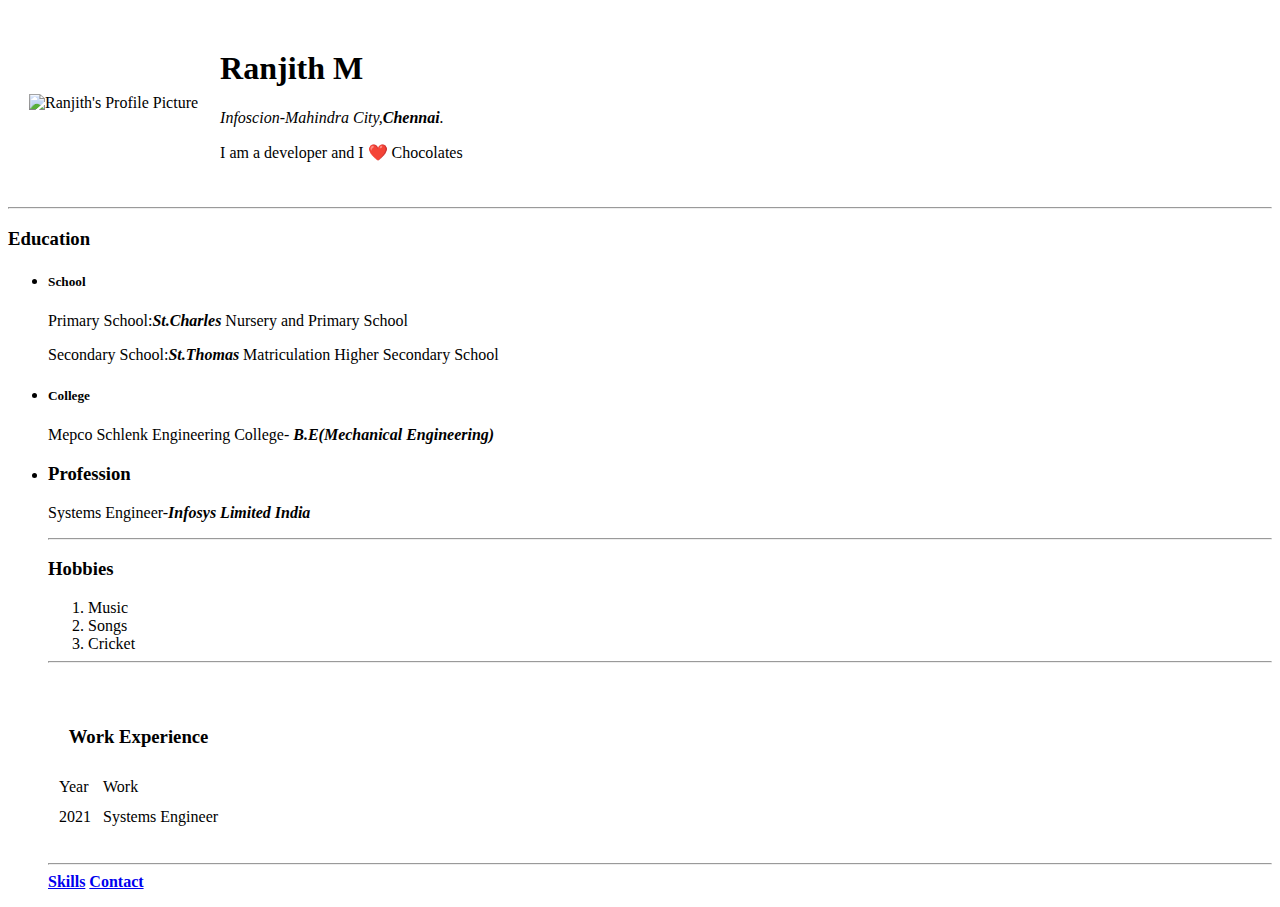
==== index.html @ 5f477931 "Add files via upload" ====
<!DOCTYPE html>
<html>

<head>
  <meta charset="utf-8">
  <title> ❤️ Ranjith's Personal Website</title>
</head>

<body>
  <table cellspacing="20">
    <tr>
      <td> <img src="images/Ranjith M.png" alt="Ranjith's Profile Picture"></td>


      <td>
        <h1>Ranjith M</h1>
        <p><em>Infoscion-Mahindra City,<strong>Chennai</strong>.</em></p>
        <p>I am a developer and I ❤️ Chocolates</p>
      </td>
    </tr>
  </table>


  <hr>
  <h3>Education</h3>
  <ul>
    <li>
      <h5>School</h5>
    </li>
    <p>Primary School:<strong><em>St.Charles</em></strong> Nursery and Primary School</p>
    <p>Secondary School:<strong><em>St.Thomas</em></strong> Matriculation Higher Secondary School</p>
    <li>
      <h5>College</h5>
    </li>
    <p>Mepco Schlenk Engineering College- <strong><em>B.E(Mechanical Engineering)</em></strong></p>
    <li>
      <h3>Profession</h3>
    </li>
    <p>Systems Engineer-<strong><em>Infosys Limited India</em></strong> </p

  </ul>
<hr>
  <h3>Hobbies</h3>
  <ol>
    <li>Music</li>
    <li>Songs</li>
    <li>Cricket</li>


  </ol>
  <hr>
  <br>
  <table cellspacing = "10">
    <caption><h3>Work Experience</h3></caption>
    <tr>
      <td>Year</td>
      <td>Work</td>
    </tr>
    <tr>
      <td>2021</td>
      <td>Systems Engineer</td>
    </tr>
    <br>
  </table>
  <br>
  <hr>
  <a href="Skills.html"><strong>Skills</strong></a>
  <a href="Contact.html"><strong>Contact</strong></a>


</body>

</html>
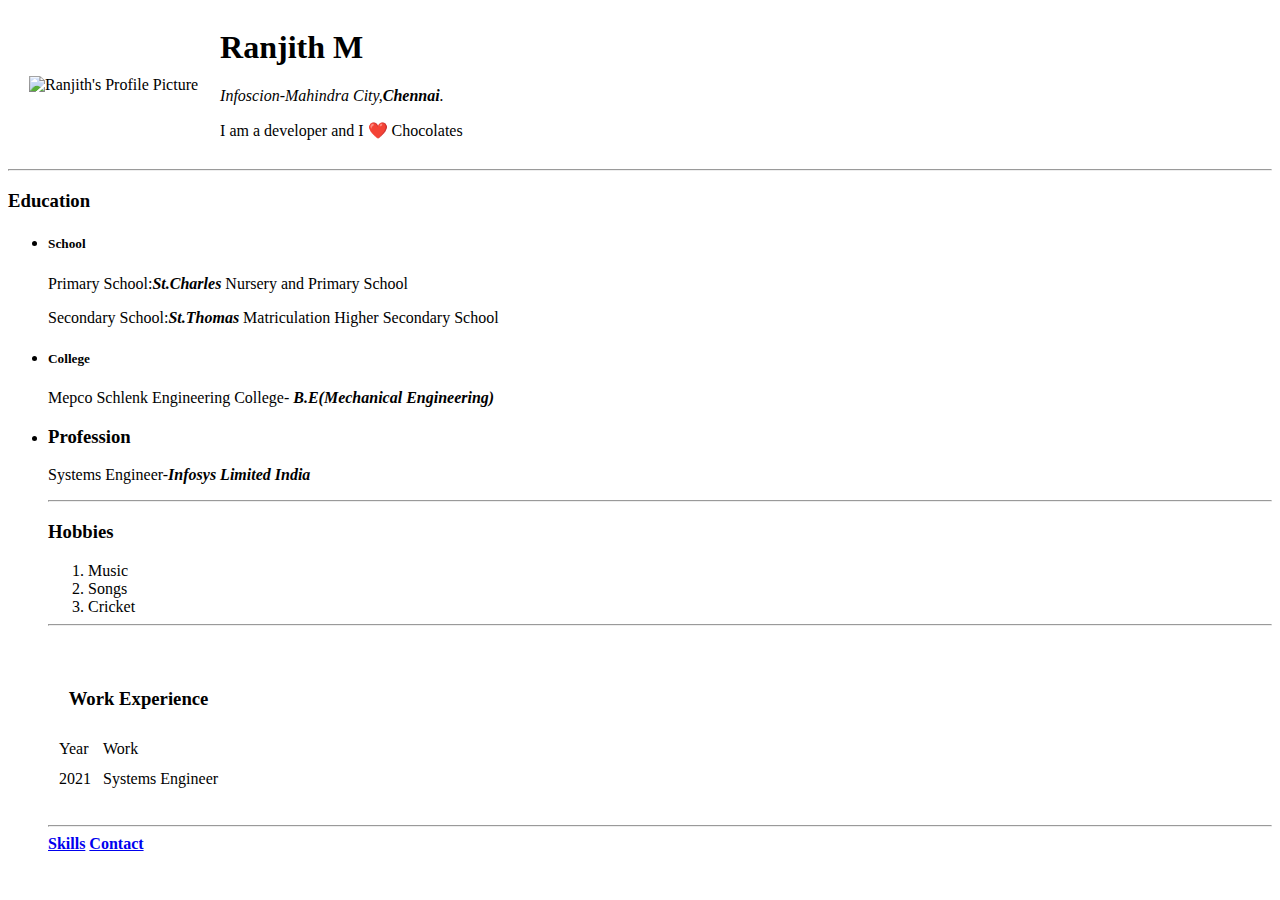
==== commit f0cb8a30: "Update index.html" ====
--- a/index.html
+++ b/index.html
@@ -1,4 +1,4 @@
-<!DOCTYPE html>
+
 <html>
 
 <head>
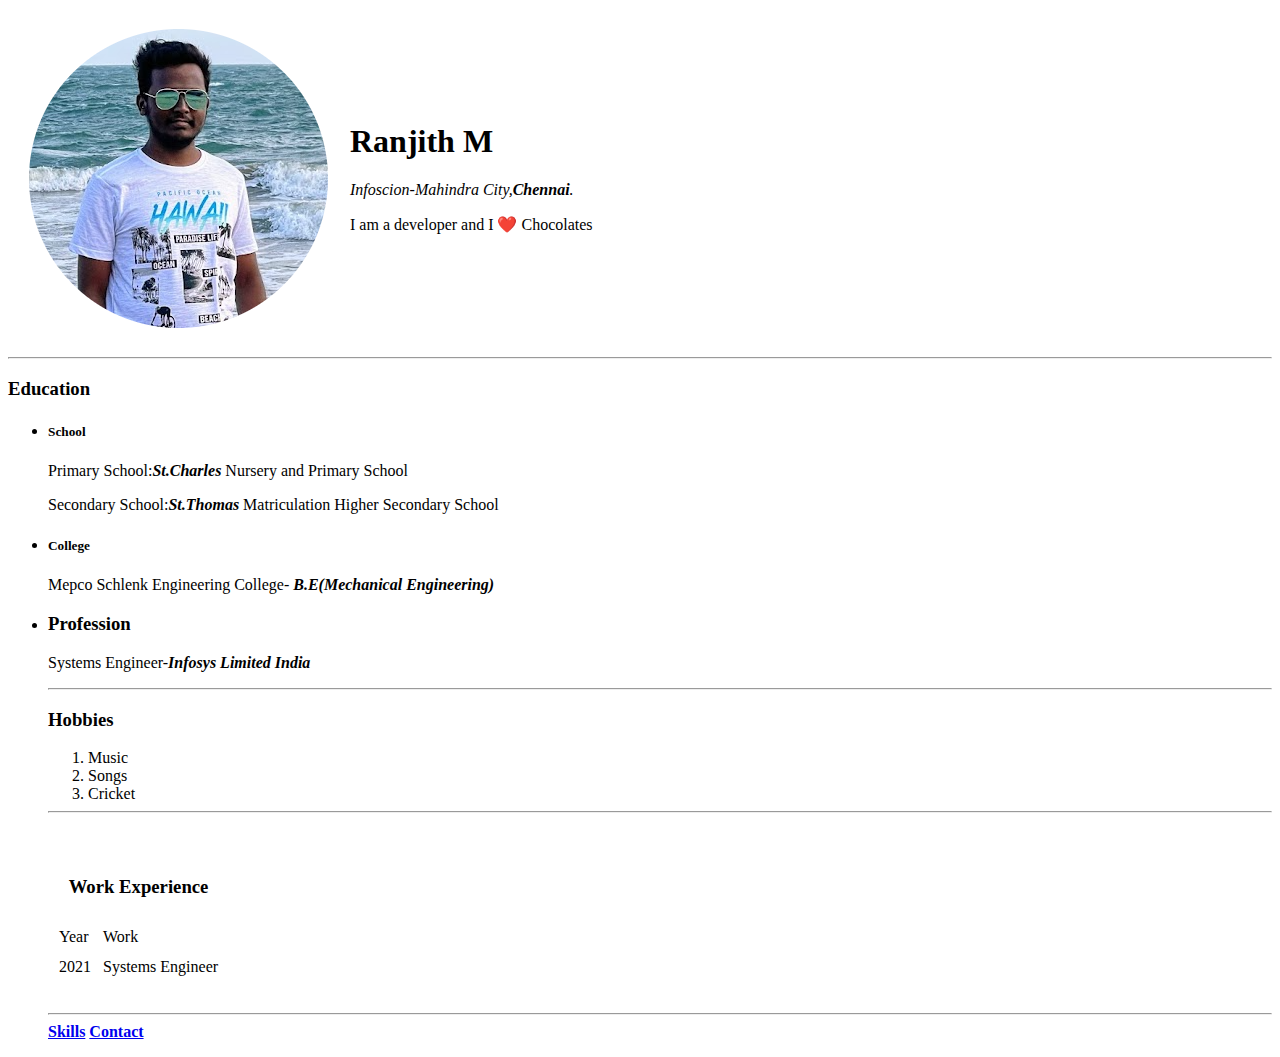
==== commit 4d79be4c: "Update index.html" ====
--- a/index.html
+++ b/index.html
@@ -9,7 +9,7 @@
 <body>
   <table cellspacing="20">
     <tr>
-      <td> <img src="images/Ranjith M.png" alt="Ranjith's Profile Picture"></td>
+      <td> <img src="Ranjith M.png" alt="Ranjith's Profile Picture"></td>
 
 
       <td>
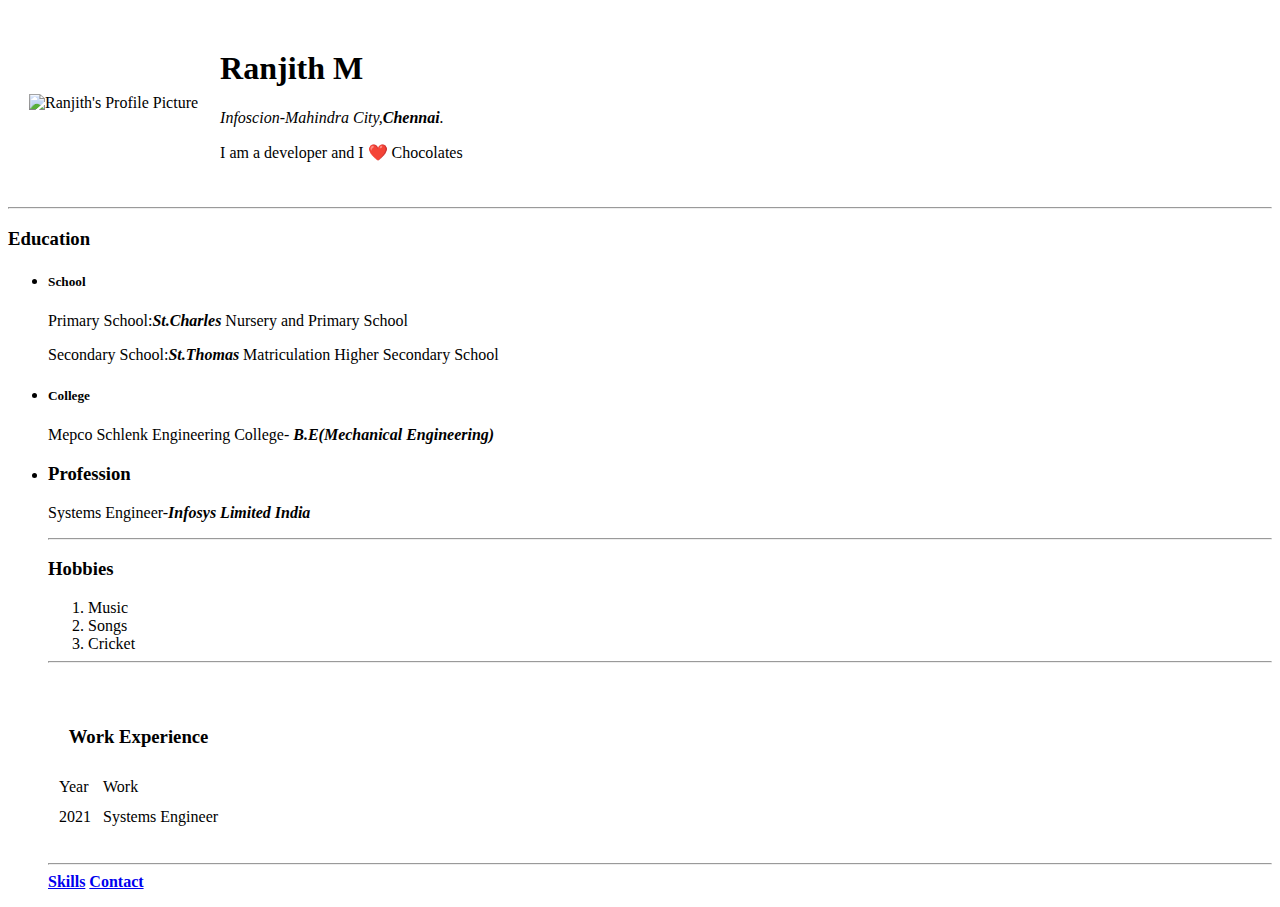
==== commit 99202cb5: "Add files via upload" ====
--- a/index.html
+++ b/index.html
@@ -1,15 +1,17 @@
-
+<!DOCTYPE html>
 <html>
 
 <head>
   <meta charset="utf-8">
   <title> ❤️ Ranjith's Personal Website</title>
+<link rel="stylesheet" href="css/styles.css">
+
 </head>
 
 <body>
   <table cellspacing="20">
     <tr>
-      <td> <img src="Ranjith M.png" alt="Ranjith's Profile Picture"></td>
+      <td> <img src="images/Ranjith M.png" alt="Ranjith's Profile Picture"></td>
 
 
       <td>
@@ -36,36 +38,36 @@
     <li>
       <h3>Profession</h3>
     </li>
-    <p>Systems Engineer-<strong><em>Infosys Limited India</em></strong> </p
-
-  </ul>
-<hr>
-  <h3>Hobbies</h3>
-  <ol>
-    <li>Music</li>
-    <li>Songs</li>
-    <li>Cricket</li>
+    <p>Systems Engineer-<strong><em>Infosys Limited India</em></strong> </p </ul>
+    <hr>
+    <h3>Hobbies</h3>
+    <ol>
+      <li>Music</li>
+      <li>Songs</li>
+      <li>Cricket</li>
 
 
-  </ol>
-  <hr>
-  <br>
-  <table cellspacing = "10">
-    <caption><h3>Work Experience</h3></caption>
-    <tr>
-      <td>Year</td>
-      <td>Work</td>
-    </tr>
-    <tr>
-      <td>2021</td>
-      <td>Systems Engineer</td>
-    </tr>
+    </ol>
+    <hr>
     <br>
-  </table>
-  <br>
-  <hr>
-  <a href="Skills.html"><strong>Skills</strong></a>
-  <a href="Contact.html"><strong>Contact</strong></a>
+    <table cellspacing="10">
+      <caption>
+        <h3>Work Experience</h3>
+      </caption>
+      <tr>
+        <td>Year</td>
+        <td>Work</td>
+      </tr>
+      <tr>
+        <td>2021</td>
+        <td>Systems Engineer</td>
+      </tr>
+      <br>
+    </table>
+    <br>
+    <hr>
+    <a href="Skills.html"><strong>Skills</strong></a>
+    <a href="Contact.html"><strong>Contact</strong></a>
 
 
 </body>
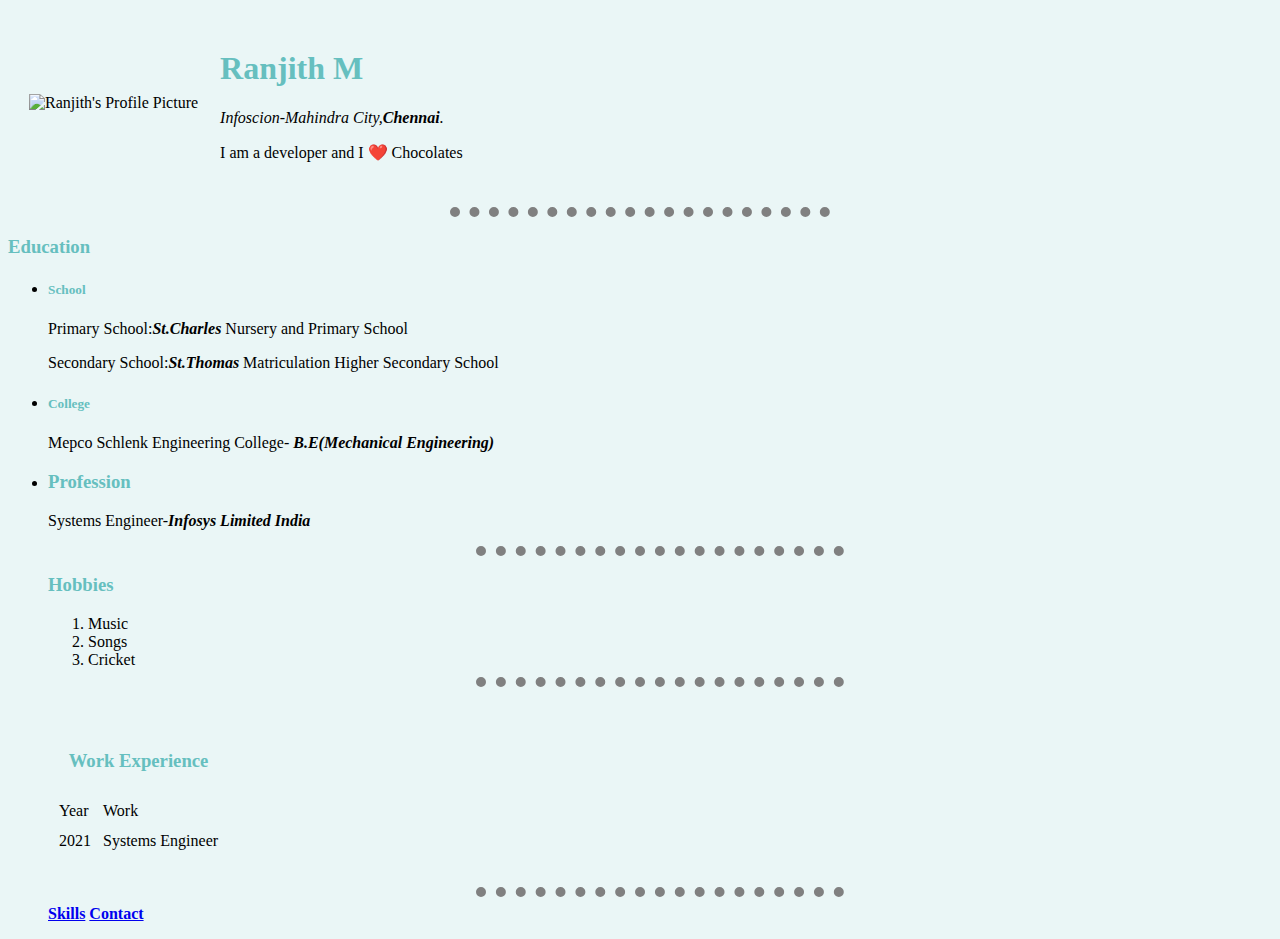
==== commit 2cfec199: "Update index.html" ====
--- a/index.html
+++ b/index.html
@@ -4,7 +4,7 @@
 <head>
   <meta charset="utf-8">
   <title> ❤️ Ranjith's Personal Website</title>
-<link rel="stylesheet" href="css/styles.css">
+<link rel="stylesheet" href="styles.css">
 
 </head>
 
--- a/styles.css
+++ b/styles.css
@@ -0,0 +1,20 @@
+body {
+
+  background-color: #eaf6f6;
+}
+h1{
+  color:#66bfbf
+}
+h3{
+    color:#66bfbf
+}
+h5{
+    color:#66bfbf
+}
+hr{
+
+  border-style: dotted none none;
+  border-color: grey;
+  border-width: 10px;
+  width: 30%;
+}
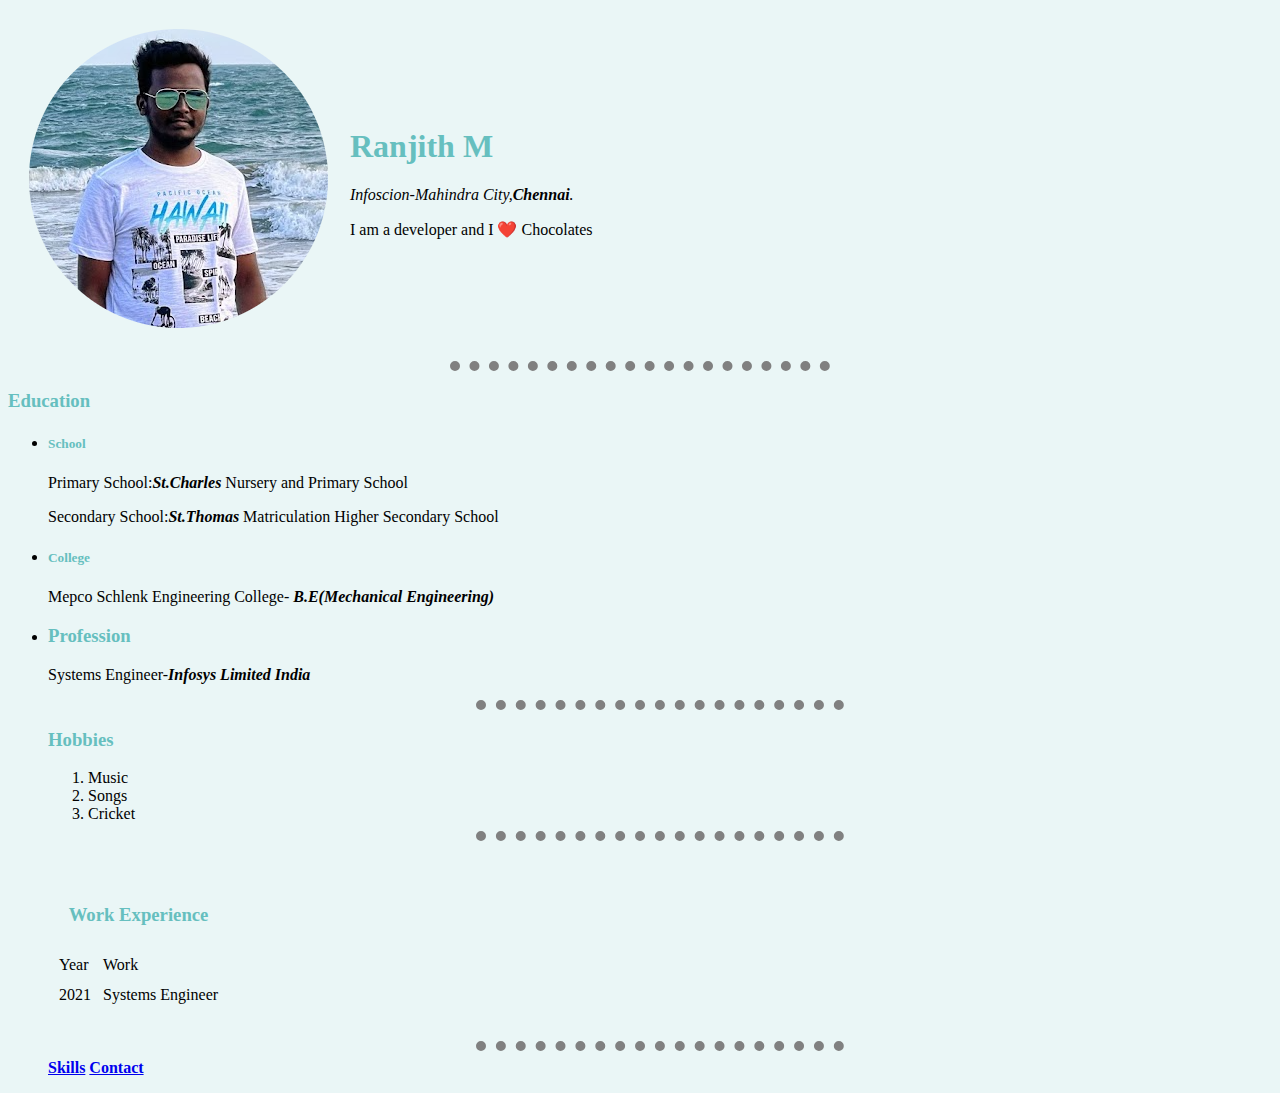
==== commit 199702c9: "Update index.html" ====
--- a/index.html
+++ b/index.html
@@ -11,7 +11,7 @@
 <body>
   <table cellspacing="20">
     <tr>
-      <td> <img src="images/Ranjith M.png" alt="Ranjith's Profile Picture"></td>
+      <td> <img src="Ranjith M.png" alt="Ranjith's Profile Picture"></td>
 
 
       <td>
